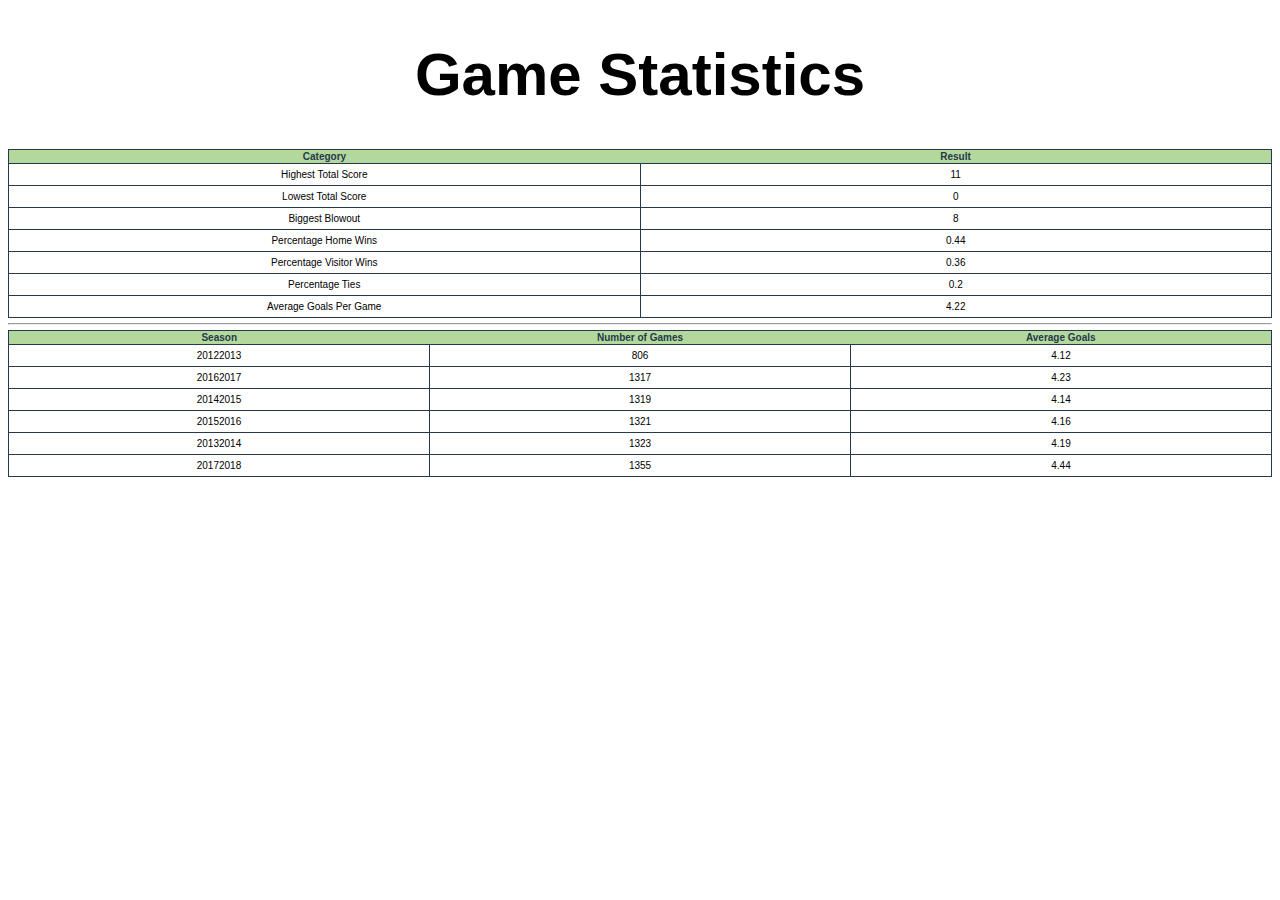
==== site/game_stats.html @ 9c5ae341 "Make page for Game statistics to display" ====
<!DOCTYPE html>
      <html>
        <head>
        <link href="stylesheet.css" rel="stylesheet">
        </head>
          <body>
          <h1>Game Statistics</h1>
      <table>
        <thead>
          <tr>
          <th colspan="1">Category</th>
          <th colspan="1">Result</th>
          </tr>
          </thead>
          <tbody>
            <tr>
            <td> Highest Total Score </td>
            <td>11</td>
            </tr>
            <tr>
            <td> Lowest Total Score </td>
            <td>0</td>
            </tr>
            <tr>
            <td> Biggest Blowout </td>
            <td>8</td>
            </tr>
            <tr>
            <td> Percentage Home Wins </td>
            <td>0.44</td>
            </tr>
            <tr>
            <td> Percentage Visitor Wins </td>
            <td>0.36</td>
            </tr>
            <tr>
            <td> Percentage Ties </td>
            <td>0.2</td>
            </tr>
            <tr>
            <td> Average Goals Per Game </td>
            <td>4.22</td>
            </tr>
        </tbody>
      </table>

      <hr>

      <table>
      <thead>
        <tr>
        <th colspan="1">Season</th>
        <th colspan="1">Number of Games </th>
        <th colspan="1">Average Goals </th>
        </tr>
        </thead>
      <tbody>
        
          <tr>
          <td>20122013</td>
          <td>806</td>
          <td>4.12
          </tr>
        
          <tr>
          <td>20162017</td>
          <td>1317</td>
          <td>4.23
          </tr>
        
          <tr>
          <td>20142015</td>
          <td>1319</td>
          <td>4.14
          </tr>
        
          <tr>
          <td>20152016</td>
          <td>1321</td>
          <td>4.16
          </tr>
        
          <tr>
          <td>20132014</td>
          <td>1323</td>
          <td>4.19
          </tr>
        
          <tr>
          <td>20172018</td>
          <td>1355</td>
          <td>4.44
          </tr>
        
      </tbody>
      </table>

      </body>
    </html>
---- site/stylesheet.css ----
html {
  font-size: 10px;
  font-family: "Open Sans", sans-serif;
}

h1 {
  font-size: 60px;
  text-align: center;
}

p, li {
  font-size: 16px;
  line-height: 2;
  letter-spacing: 1px;
}

table {
  table-layout: fixed;
  width: 100%;
  border-collapse: collapse;
  border: 1px solid #27394C;
  padding: 10px;
}

table td {
  border: 1px solid #27394C;
  padding: 5px;
  text-align: center;

}

table thead {
  background-color: #B3D89C;
  color: #27394C;
}
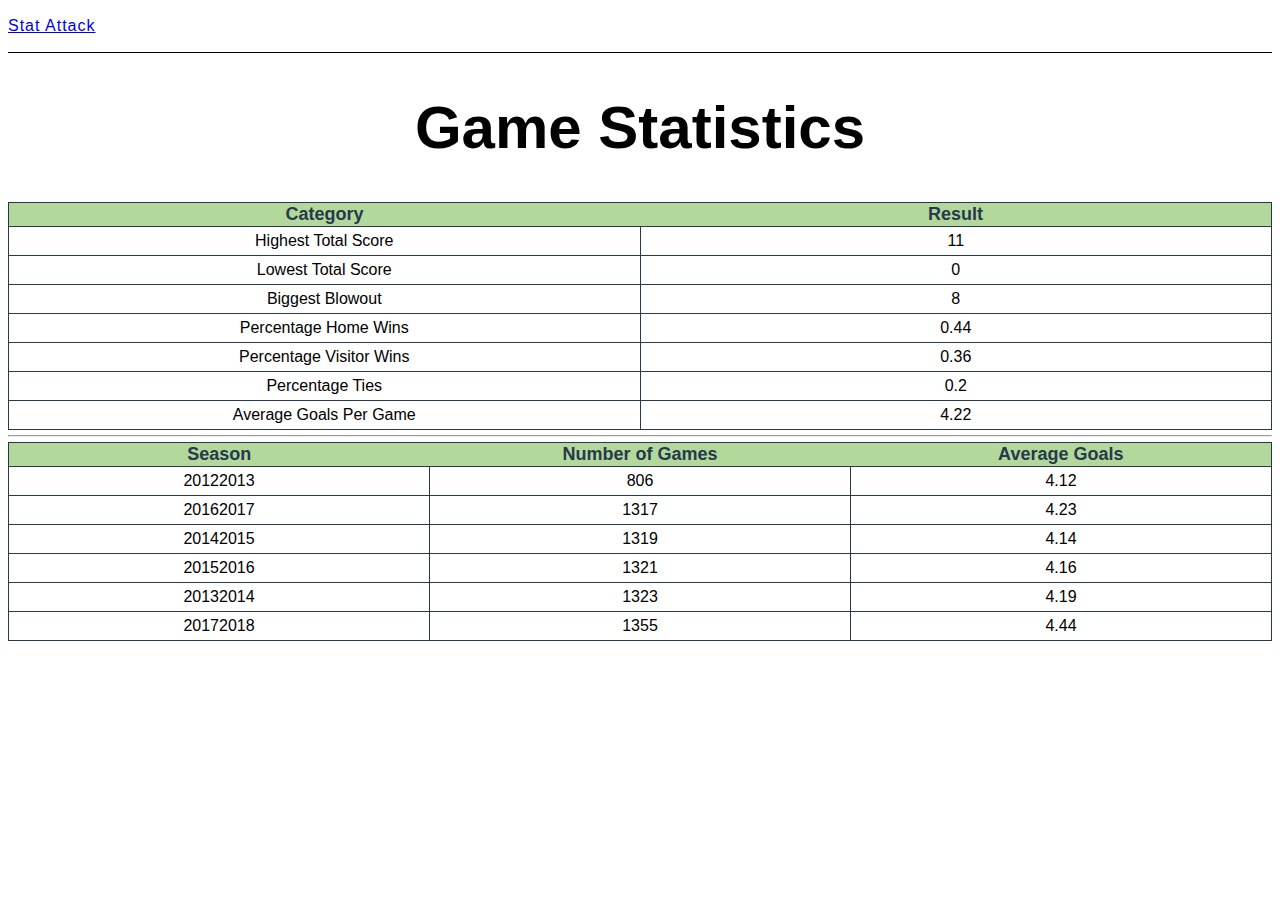
==== commit 1b033360: "Merge pull request #1 from ap2322/template_modules" ====
--- a/site/game_stats.html
+++ b/site/game_stats.html
@@ -5,6 +5,13 @@
         <link href="stylesheet.css" rel="stylesheet">
         </head>
           <body>
+          <header>
+            <nav class="crumbs">
+              <ol>
+                <li class="crumb"><a href="./index.html">Stat Attack</a></li>
+              </ol>
+              </nav>
+          </header>
           <h1>Game Statistics</h1>
       <table>
         <thead>
--- a/site/stylesheet.css
+++ b/site/stylesheet.css
@@ -3,9 +3,35 @@
   font-family: "Open Sans", sans-serif;
 }
 
+nav {
+    border-bottom: 1px solid black;
+}
+
+.crumbs ol {
+    list-style-type: none;
+    padding-left: 0;
+}
+
+.crumb {
+    display: inline-block;
+}
+
+.crumb a::after {
+    display: inline-block;
+    color: #000;
+    /* content: '>'; */
+    font-size: 80%;
+    font-weight: bold;
+    padding: 0 3px;
+}
+
 h1 {
   font-size: 60px;
   text-align: center;
+}
+
+h3 {
+  font-size: 20px;
 }
 
 p, li {
@@ -22,14 +48,23 @@
   padding: 10px;
 }
 
+.half {
+  width: 50%;
+}
+
 table td {
   border: 1px solid #27394C;
   padding: 5px;
   text-align: center;
-
+  font-size: 16px;
 }
 
 table thead {
   background-color: #B3D89C;
   color: #27394C;
+  font-size: 18px;
 }
+
+.first {
+  background-color: #ffffff
+}
